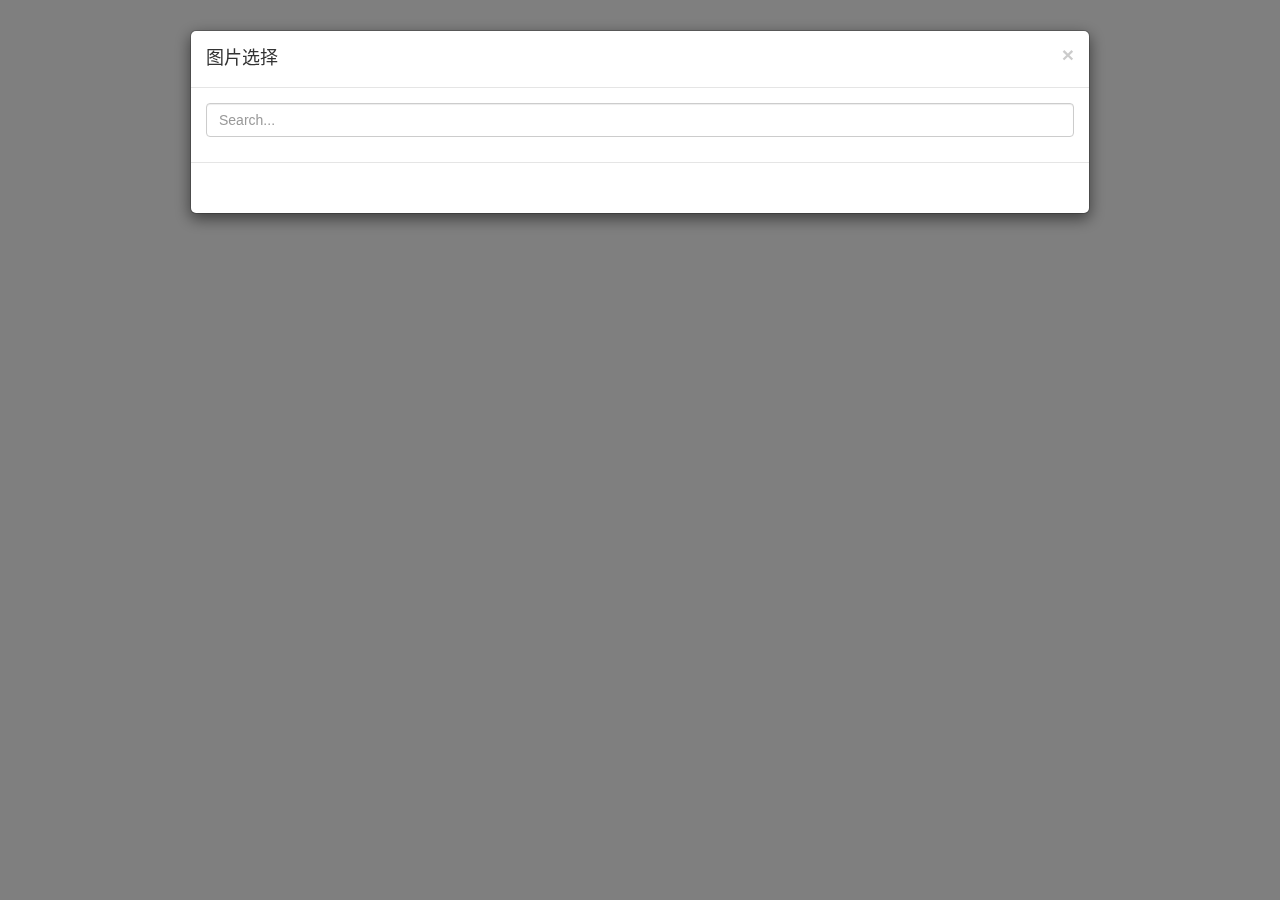
==== index.html @ 7a4e92ad "第一版" ====
<!DOCTYPE html>
<html lang="zh-CN">

<head>
    <meta charset="utf-8">
    <meta http-equiv="X-UA-Compatible" content="IE=edge">
    <meta name="viewport" content="width=device-width, initial-scale=1">
    <title>选择器</title>
    <link rel="stylesheet" type="text/css" href="/libs/bootstrap/3.3.5/css/bootstrap.min.css">
    <!-- HTML5 shim and Respond.js for IE8 support of HTML5 elements and media queries -->
    <!-- WARNING: Respond.js doesn't work if you view the page via file:// -->
    <!--[if lt IE 9]>
      <script src="//cdn.bootcss.com/html5shiv/3.7.2/html5shiv.min.js"></script>
      <script src="//cdn.bootcss.com/respond.js/1.4.2/respond.min.js"></script>
    <![endif]-->
</head>

<body>
    <div class="modal fade" id="Picker"></div>
    <script src="/libs/jquery/1.11.3/jquery.min.js"></script>
    <script src="/libs/bootstrap/3.3.5/js/bootstrap.min.js"></script>
    <script type="text/javascript" src="/libs/jquery.picker.js"></script>
    <script type="text/javascript">
    $(function() {
        $('#Picker').picker('single_picture', {
        	title: '图片选择',
        	confirm_text: '确定',
        	cancel_text: '取消',
        	folder_method: 'get',
        	folder_url: '/folder',
        	image_method: 'get',
        	image_url: '/img',
        	rows: 10,
        	onComplete: function(selected) {
        		alert('You select: ' + JSON.stringify(selected));
        	}
        }).modal('show');
    	// $('#Picker').picker('multi_picture', {
     //    	title: '图片选择222',
     //    	confirm_text: '确定123',
     //    	cancel_text: '取消34234',
     //    	folder_method: 'get',
     //    	folder_url: '/folder',
     //    	image_method: 'get',
     //    	image_url: '/img',
     //    	rows: 10,
     //    	onComplete: function(selected) {
     //    		alert('You select: ' + JSON.stringify(selected));
     //    	}
     //    }).modal('show');
        // $('#Picker').picker('single_text', {
        // 	title: '锚点选择',
        // 	confirm_text: '确定',
        // 	cancel_text: '取消',
        // 	method: 'get',
        // 	url: '/data',
        // 	rows: 10,
        // 	onComplete: function(selected) {
        // 		alert('You select: ' + JSON.stringify(selected));
        // 	}
        // }).modal('show');
    });
    </script>
</body>

</html>
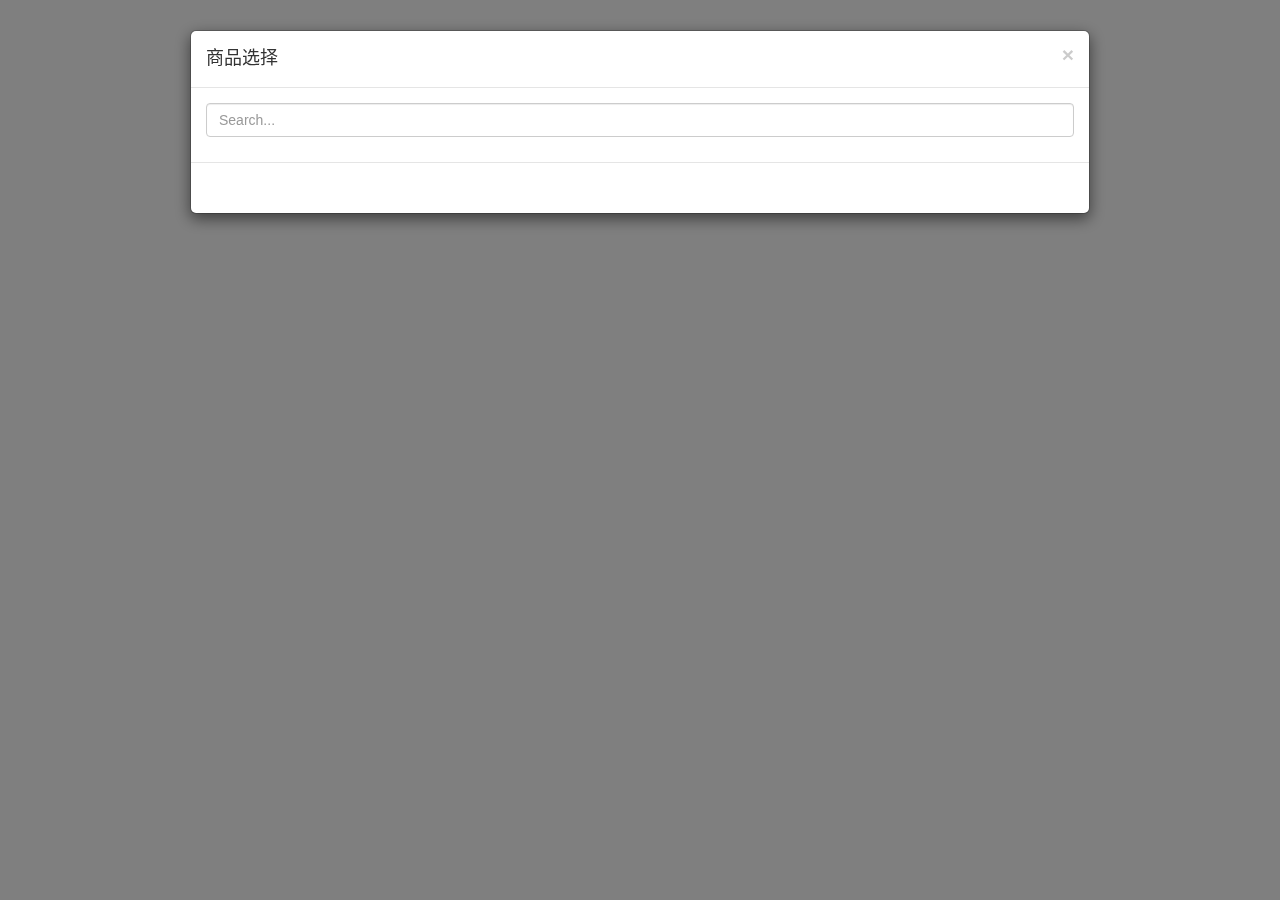
==== commit 6de69413: "增加商品数据选择器" ====
--- a/index.html
+++ b/index.html
@@ -7,6 +7,7 @@
     <meta name="viewport" content="width=device-width, initial-scale=1">
     <title>选择器</title>
     <link rel="stylesheet" type="text/css" href="/libs/bootstrap/3.3.5/css/bootstrap.min.css">
+    <link rel="stylesheet" type="text/css" href="/picker.css">
     <!-- HTML5 shim and Respond.js for IE8 support of HTML5 elements and media queries -->
     <!-- WARNING: Respond.js doesn't work if you view the page via file:// -->
     <!--[if lt IE 9]>
@@ -19,26 +20,26 @@
     <div class="modal fade" id="Picker"></div>
     <script src="/libs/jquery/1.11.3/jquery.min.js"></script>
     <script src="/libs/bootstrap/3.3.5/js/bootstrap.min.js"></script>
-    <script type="text/javascript" src="/libs/jquery.picker.js"></script>
+    <script type="text/javascript" src="/jquery.picker.js"></script>
     <script type="text/javascript">
     $(function() {
-        $('#Picker').picker('single_picture', {
-        	title: '图片选择',
-        	confirm_text: '确定',
-        	cancel_text: '取消',
-        	folder_method: 'get',
-        	folder_url: '/folder',
-        	image_method: 'get',
-        	image_url: '/img',
-        	rows: 10,
-        	onComplete: function(selected) {
-        		alert('You select: ' + JSON.stringify(selected));
-        	}
-        }).modal('show');
+        // $('#Picker').picker('single_picture', {
+        // 	title: '图片选择',
+        // 	confirm_text: '确定',
+        // 	cancel_text: '取消',
+        // 	folder_method: 'get',
+        // 	folder_url: '/folder',
+        // 	image_method: 'get',
+        // 	image_url: '/img',
+        // 	rows: 10,
+        // 	onComplete: function(selected) {
+        // 		alert('You select: ' + JSON.stringify(selected));
+        // 	}
+        // }).modal('show');
     	// $('#Picker').picker('multi_picture', {
-     //    	title: '图片选择222',
-     //    	confirm_text: '确定123',
-     //    	cancel_text: '取消34234',
+     //    	title: '图片选择',
+     //    	confirm_text: '确定',
+     //    	cancel_text: '取消',
      //    	folder_method: 'get',
      //    	folder_url: '/folder',
      //    	image_method: 'get',
@@ -59,6 +60,20 @@
         // 		alert('You select: ' + JSON.stringify(selected));
         // 	}
         // }).modal('show');
+        $('#Picker').picker('multi_goods', {
+            title: '商品选择',
+            confirm_text: '确定',
+            cancel_text: '取消',
+            brand_method: 'get',
+            brand_url: '/brand',
+            goods_type_method: 'get',
+            goods_type_url: '/goods_type',
+            goods_method: 'get',
+            goods_url: '/goods',
+            onComplete: function(selected) {
+                alert('You select: ' + JSON.stringify(selected));
+            }
+        }).modal('show');
     });
     </script>
 </body>
--- a/picker.css
+++ b/picker.css
@@ -0,0 +1,42 @@
+.pk-left {
+	float: left;
+}
+.pk-right {
+	float: right;
+}
+
+.pk-goods-type-group {
+	line-height: 32px;
+}
+
+.pk-goods-group, .pk-goods-selected-group {
+	max-height: 420px; 
+	overflow: auto; 
+	margin-bottom: 0;
+}
+
+.pk-goods-group .thumbnail {
+	display: inline-block; 
+	width: 179px; 
+	margin: 0 17px 10px 17px; 
+	padding: 0 6px; 
+	cursor: pointer;
+}
+
+.pk-goods-group img {
+	max-width: 159px; 
+	max-height: 200px;
+}
+
+.pk-goods-selected-group .thumbnail {
+	display: inline-block; 
+	width: 159px; 
+	margin: 0 17px 10px 17px; 
+	padding: 0 6px; 
+	cursor: pointer;
+}
+
+.pk-goods-selected-group img {
+	max-width: 139px; 
+	max-height: 200px;
+}